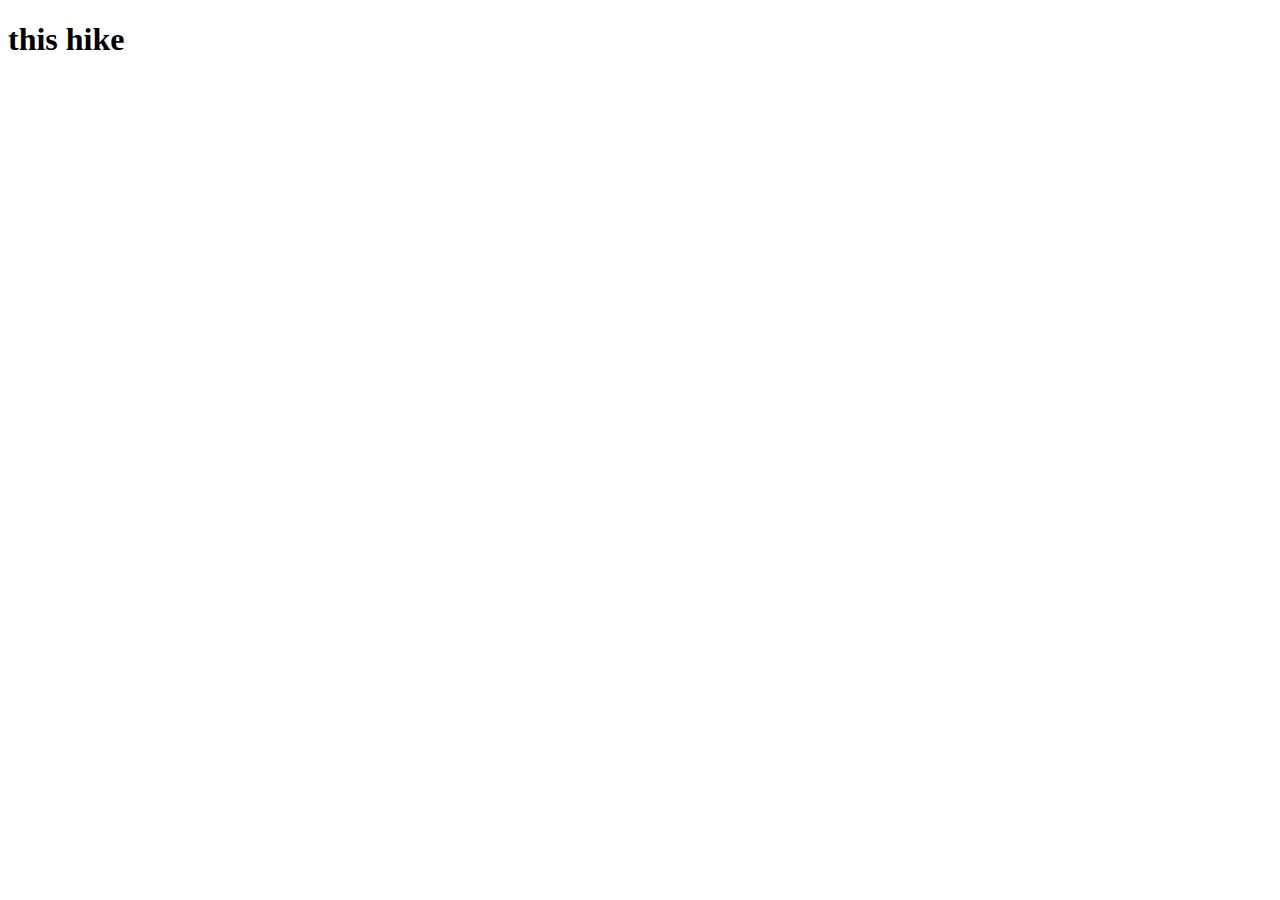
==== eachHike.html @ 20e5072c "Finish demo#09 work" ====
<!DOCTYPE html>
<html lang="en">

<head>
    <title>My BCIT Project</title>
    <meta name="comp1800 template" content="My 1800 App">

    <!------------------------>
    <!-- Required meta tags -->
    <!------------------------>
    <meta charset="utf-8">
    <meta name="viewport" content="width=device-width, initial-scale=1">

    <!------------------------------------------>
    <!-- Bootstrap Library CSS JS CDN go here -->
    <!------------------------------------------>
    <link href="https://cdn.jsdelivr.net/npm/bootstrap@5.3.2/dist/css/bootstrap.min.css" rel="stylesheet"
        integrity="sha384-T3c6CoIi6uLrA9TneNEoa7RxnatzjcDSCmG1MXxSR1GAsXEV/Dwwykc2MPK8M2HN" crossorigin="anonymous">
    <script src="https://cdn.jsdelivr.net/npm/bootstrap@5.3.2/dist/js/bootstrap.bundle.min.js"
        integrity="sha384-C6RzsynM9kWDrMNeT87bh95OGNyZPhcTNXj1NW7RuBCsyN/o0jlpcV8Qyq46cDfL" crossorigin="anonymous">
        </script>

    <!-------------------------------------------------------->
    <!-- Firebase 8 Library related CSS, JS, JQuery go here -->
    <!-------------------------------------------------------->
    <script src="https://ajax.googleapis.com/ajax/libs/jquery/3.5.1/jquery.min.js"></script>
    <script src="https://www.gstatic.com/firebasejs/8.10.0/firebase-app.js"></script>
    <script src="https://www.gstatic.com/firebasejs/8.10.0/firebase-firestore.js"></script>
    <script src="https://www.gstatic.com/firebasejs/8.10.0/firebase-auth.js"></script>
    <script src="https://www.gstatic.com/firebasejs/ui/4.8.1/firebase-ui-auth.js"></script>
    <link type="text/css" rel="stylesheet" href="https://www.gstatic.com/firebasejs/ui/4.8.1/firebase-ui-auth.css" />
    <script src="https://www.gstatic.com/firebasejs/8.10.0/firebase-storage.js"></script>

    <!-------------------------------------------->
    <!-- Other libraries and styles of your own -->
    <!-------------------------------------------->
    <link href="https://fonts.googleapis.com/icon?family=Material+Icons" rel="stylesheet">
    <link rel="stylesheet" href="./styles/style.css">

</head>

<body>
    <!------------------------------>
    <!-- Your HTML Layout go here -->
    <!------------------------------>

    <!-- our own navbar goes here -->
    <nav id="navbarPlaceholder"></nav>

    <!-- the body of your page goes here -->
    <div class="container">
        <h1><span id="hikeName"> this hike</span></h1>
        <img class="hike-img responsive" src="" />
        <div id="details-go-here"></div>
    </div>

    <!-- our own footer goes here-->
    <nav id="footerPlaceholder"></nav>

    <!---------------------------------------------->
    <!-- Your own JavaScript functions go here    -->
    <!---------------------------------------------->
    <script src="./scripts/firebaseAPI_DTC12.js"></script>
    <script src="./scripts/skeleton.js"></script>
    <script src="./scripts/eachHike.js"></script>
    <!-- <script src="./scripts/script.js"></script> -->

</body>

</html>
---- styles/style.css ----
/*-------------------------------------
 * customize material design icon sizes 
 *-------------------------------------
 */

.material-icons.md-18 {
  font-size: 18px;
}

.material-icons.md-24 {
  font-size: 24px;
}

.material-icons.md-36 {
  font-size: 36px;
}

.material-icons.md-48 {
  font-size: 48px;
}

.responsive {
  width: 100%;
  height: auto;
}

.rounded-circle {
  width: 100px;
  height: 100px;
  margin: 0 auto;
  /* Centers the circle horizontally */
}
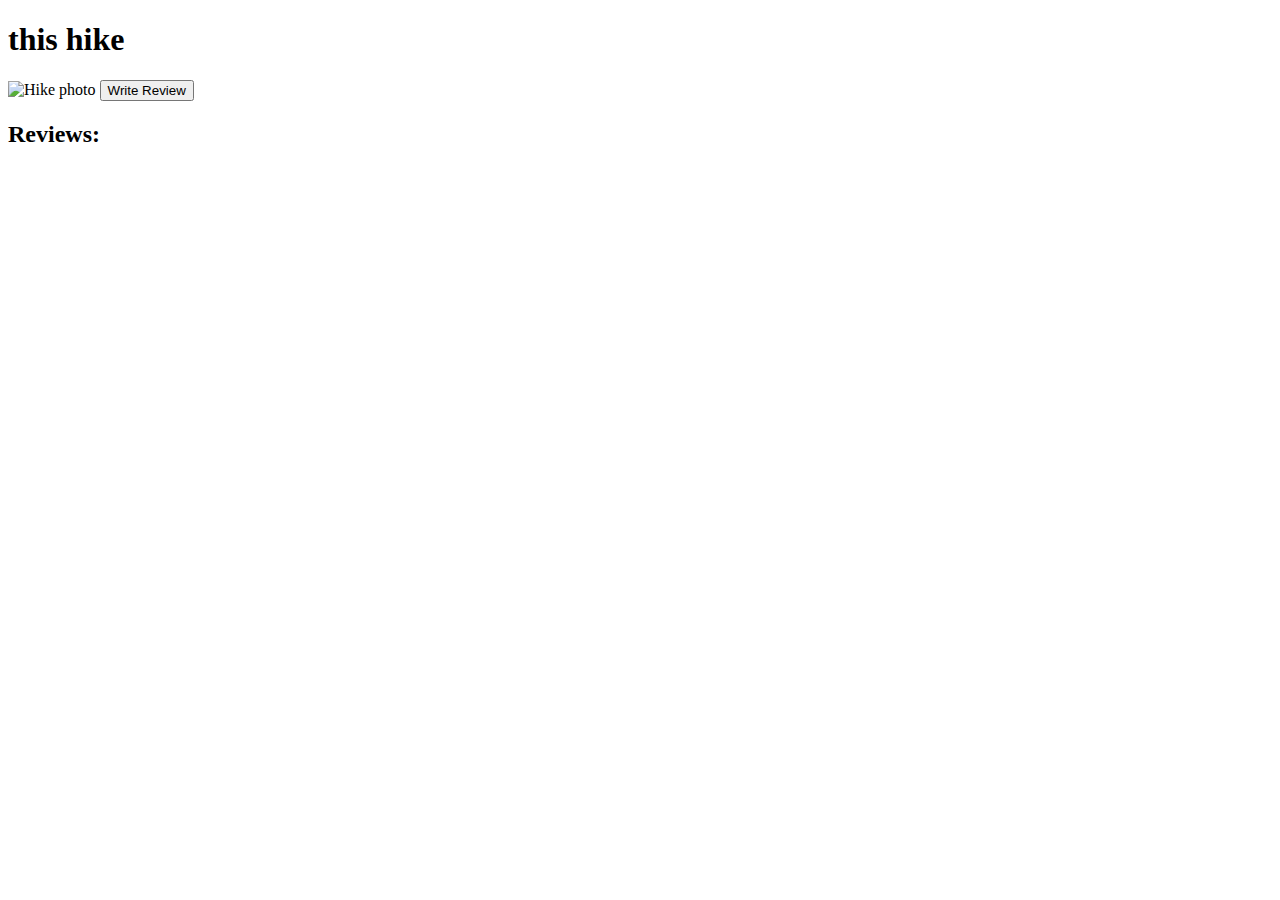
==== commit 3c851b95: "Finish Demo10" ====
--- a/eachHike.html
+++ b/eachHike.html
@@ -49,10 +49,41 @@
 
     <!-- the body of your page goes here -->
     <div class="container">
-        <h1><span id="hikeName"> this hike</span></h1>
-        <img class="hike-img responsive" src="" />
+        <h1><span id="hikeName">this hike</span></h1>
+        <div class="position-relative">
+            <img class="hike-img responsive" src="" alt="Hike photo">
+            <button class="btn btn-primary position-absolute bottom-0 end-0 m-3"
+                onclick="saveHikeDocumentIDAndRedirect()">Write Review</button>
+        </div>
+    </div>
+    <div class="container">
+        <h2>Reviews:</h2>
         <div id="details-go-here"></div>
+        <!-- Here is the container for cards with horizontal scrolling -->
+        <div class="card-container">
+            <div id="reviewCardGroup" class="row row-cols-auto">
+                <!-- Add your card templates here -->
+            </div>
+        </div>
     </div>
+
+    <template id="reviewCardTemplate">
+        <div class="card bg-secondary">
+            <img class="card-img-top">
+            <div class="card-body bg-light">
+                <h5 class="title">placeholder</h5>
+                <p class="star-rating"></p>
+                <p class="time">placeholder</p>
+                <p class="level">placeholder</p>
+                <p class="season">placeholder</p>
+                <p class="scrambled">placeholder</p>
+                <p class="flooded">placeholder</p>
+                <br>
+                <p class="description">This card has supporting text below as a natural lead-in to additional content.
+                </p>
+            </div>
+        </div>
+    </template>
 
     <!-- our own footer goes here-->
     <nav id="footerPlaceholder"></nav>
--- a/styles/style.css
+++ b/styles/style.css
@@ -29,4 +29,36 @@
   height: 100px;
   margin: 0 auto;
   /* Centers the circle horizontally */
+}
+
+/* Add CSS styles for the card container with vertical scrolling */
+.card-container {
+  max-height: 350px;
+  /* Adjust the maximum height as needed */
+  overflow-y: auto;
+}
+
+/* Style the individual cards as needed */
+.card {
+  width: 45%;
+  /* Adjust the width as per your design, leaving a little space for margins */
+  margin: 2%;
+  /* Add margin between cards */
+}
+
+.btn-outline-success {
+  background-color: darkgreen;
+  color: white;
+  border-color: black;
+}
+
+.btn-outline-success:hover {
+  background-color: blue;
+  color: white;
+  border-color: black;
+}
+
+.nav-link:hover,
+.navbar-brand:hover {
+  color: blue;
 }